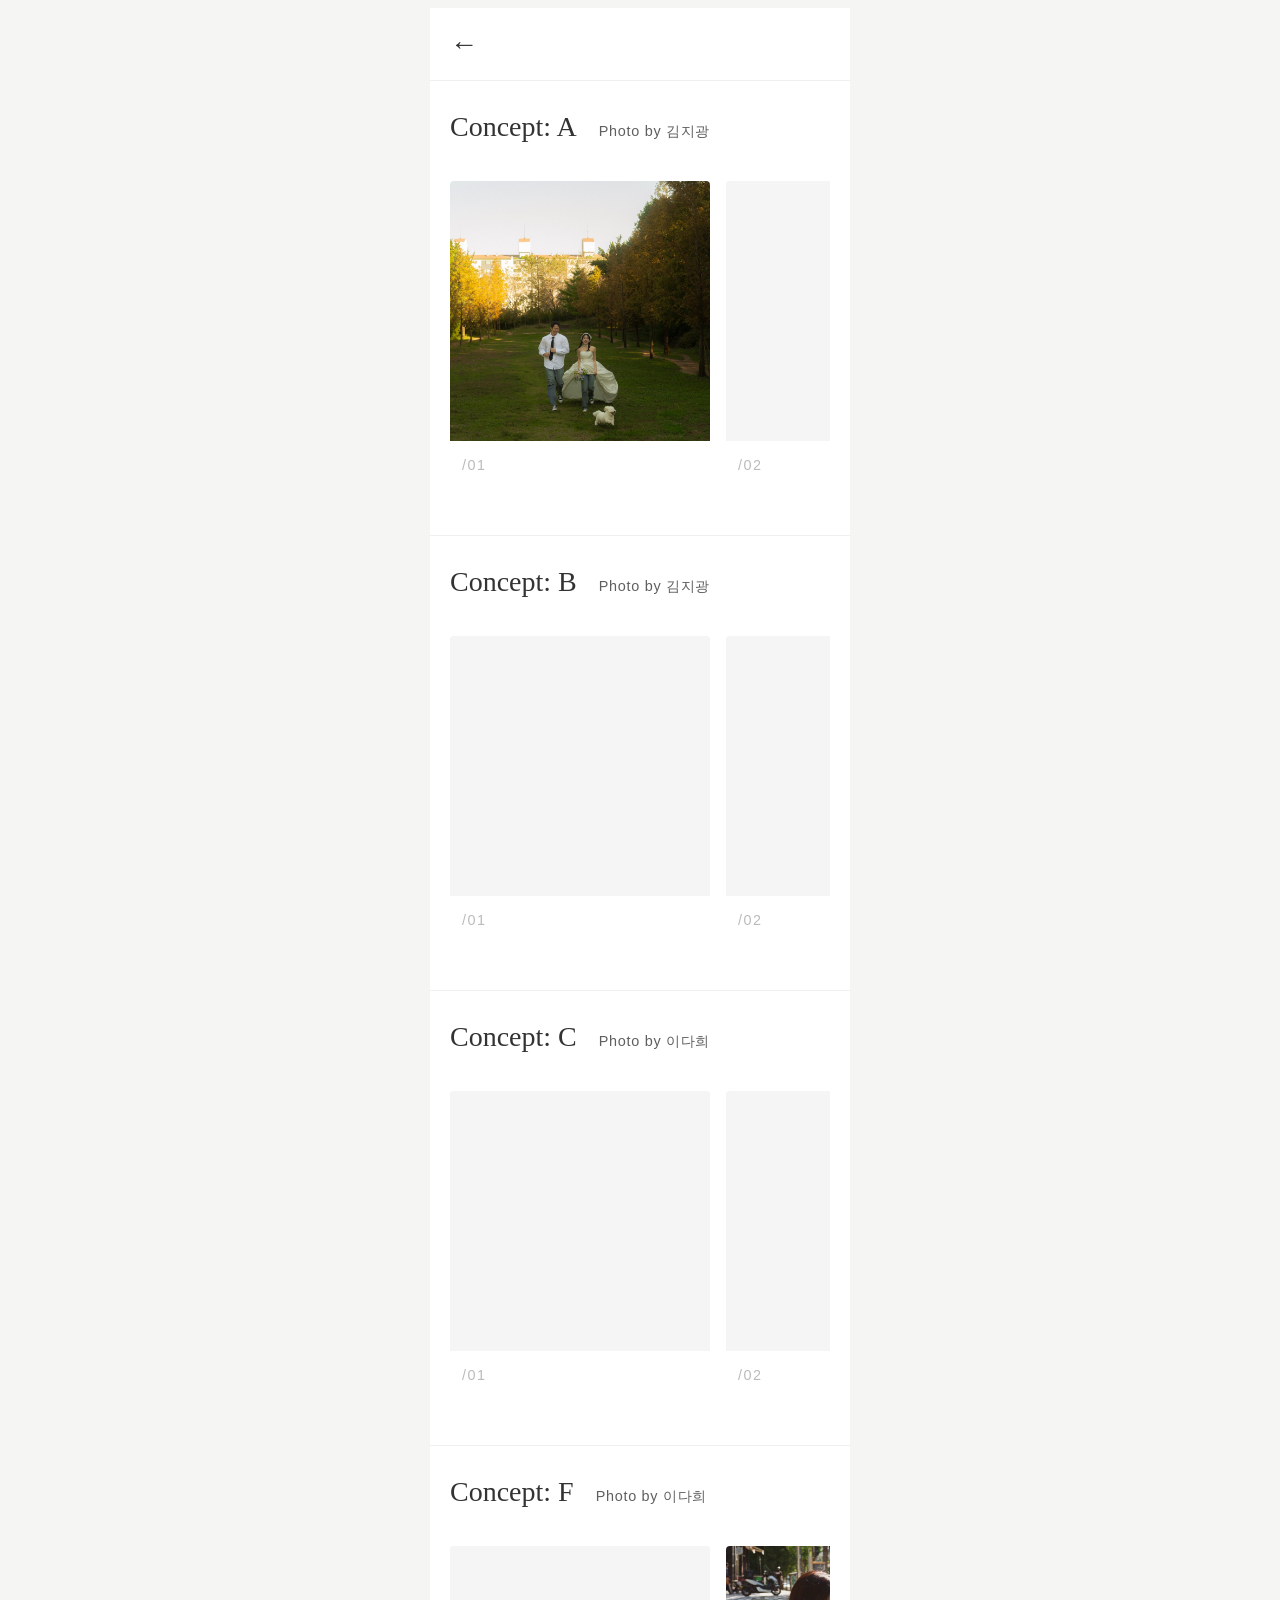
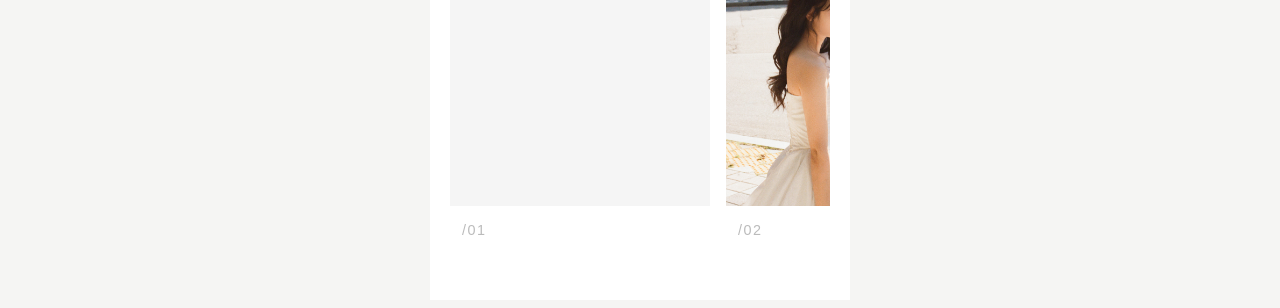
==== gallery.html @ fe8688cf "add project files" ====
<!DOCTYPE html>
<html lang="ko">
<head>
  <meta charset="UTF-8">
  <meta name="viewport" content="width=device-width, initial-scale=1.0">
  <title>갤러리</title>
  <link rel="stylesheet" href="style.css">
  <style>
    body {
      background: #f5f5f3;
      display: flex;
      justify-content: center;
      min-height: 100vh;
    }

    .w {
      background: #fff;
      max-width: 420px;
      width: 100%;
      color: #1a1a1a;
      font-family: 'Noto Serif KR', serif;
      min-height: 100vh;
    }

    .gallery-header {
      padding: 20px 20px;
      border-bottom: 1px solid #f0f0f0;
      display: flex;
      justify-content: space-between;
      align-items: center;
      position: sticky;
      top: 0;
      background: #fff;
      z-index: 100;
    }

    .gallery-back {
      cursor: pointer;
      font-size: 28px;
      color: #333;
      font-weight: bold;
    }

    .gallery-header button {
      background: none;
      border: none;
      font-size: 28px;
      cursor: pointer;
      color: #333;
      font-weight: bold;
    }

    .fullview-header {
      padding: 20px 20px;
      border-bottom: 1px solid #f0f0f0;
      display: flex;
      align-items: center;
    }

    .fullview-header button {
      background: none;
      border: none;
      font-size: 28px;
      cursor: pointer;
      color: #333;
      font-weight: bold;
      font-family: 'Noto Serif KR', serif;
    }

    .gallery-section {
      padding: 30px 0;
      border-bottom: 1px solid #f0f0f0;
    }

    .gallery-section:last-child {
      border-bottom: none;
    }

    .gallery-title {
      font-family: 'Noto Serif KR', serif;
      font-size: 28px;
      color: #333;
      margin-bottom: 20px;
      padding: 0 20px;
    }

    .gallery-subtitle {
      font-family: 'Noto Sans KR', sans-serif;
      font-size: 0.9rem;
      color: #5f5f5f;
      letter-spacing: 0.05em;
      padding: 0 10px;
      margin-bottom: 20px;
      display: inline-block;
    }

    .gallery-wrapper {
      position: relative;
      padding: 0 20px;
      overflow: hidden;
    }

    .gallery-cards {
      display: flex;
      gap: 16px;
      overflow-x: auto;
      scroll-behavior: smooth;
      padding: 20px 0;
    }

    .gallery-cards::-webkit-scrollbar {
      display: none;
    }

    .gallery-card {
      flex-shrink: 0;
      width: 260px;
      background: #fff;
      border-radius: 4px;
      overflow: hidden;
      cursor: pointer;
    }

    .gallery-card-image {
      width: 100%;
      height: 260px;
      background: #f5f5f5;
      object-fit: cover;
    }

    .gallery-card-info {
      padding: 12px;
      /* text-align: center; */
    }

    .gallery-card-number {
      font-family: 'Noto Sans KR', sans-serif;
      font-size: 0.9rem;
      color: #bbb;
      letter-spacing: 0.1em;
    }

    /* 전체보기 모드 */
    .fullview {
      display: none;
      position: fixed;
      inset: 0;
      background: #f5f5f3;
      z-index: 1000;
      flex-direction: column;
      align-items: center;
      justify-content: center;
    }

    .fullview.active {
      display: flex;
    }

    .fullview-wrapper {
      width: 100%;
      max-width: 420px;
      height: 100vh;
      display: flex;
      flex-direction: column;
      background: #fff;
    }

    .fullview-container {
      flex: 1;
      overflow-y: auto;
      overflow-x: hidden;
      display: flex;
      flex-direction: column;
      gap: 16px;
      padding: 16px 0;
    }

    .fullview-container::-webkit-scrollbar {
      display: none;
    }

    .fullview-item {
      flex-shrink: 0;
      width: 100%;
      padding: 0 16px;
      display: flex;
      align-items: center;
      justify-content: center;
      box-sizing: border-box;
    }

    .fullview-item img {
      width: 100%;
      height: auto;
      border-radius: 4px;
      object-fit: contain;
      cursor: pointer;
    }

    /* 전체 화면 모드 */
    .fullscreen {
      display: none;
      position: fixed;
      inset: 0;
      background: rgba(0, 0, 0, 0.9);
      z-index: 2000;
      flex-direction: column;
      align-items: center;
      justify-content: center;
    }

    .fullscreen.active {
      display: flex;
    }

    .fullscreen-close {
      position: absolute;
      top: 20px;
      right: 20px;
      background: none;
      border: none;
      color: #fff;
      font-size: 28px;
      cursor: pointer;
      opacity: 0.7;
      transition: opacity 0.3s;
    }

    .fullscreen-close:hover {
      opacity: 1;
    }

    .fullscreen img {
      max-width: 100%;
      max-height: 90vh;
      object-fit: contain;
    }

    .fullscreen-nav {
      position: absolute;
      top: 50%;
      transform: translateY(-50%);
      background: none;
      border: none;
      color: #fff;
      font-size: 48px;
      cursor: pointer;
      opacity: 0.8;
      transition: opacity 0.3s;
      padding: 20px;
    }

    .fullscreen-nav:hover {
      opacity: 1;
    }

    .fullscreen-nav-left {
      left: 20px;
    }

    .fullscreen-nav-right {
      right: 20px;
    }

    .fullscreen-counter {
      position: absolute;
      bottom: 20px;
      left: 50%;
      transform: translateX(-50%);
      color: #fff;
      font-size: 12px;
      opacity: 0.7;
    }
  </style>
</head>
<body>
  <div class="w">
    <div class="gallery-header">
      <span class="gallery-back" onclick="history.back()">←</span>
      <div></div>
    </div>

    <!-- Concept A -->
    <div class="gallery-section">
      <div style="display: flex; align-items: baseline; gap: 12px; padding: 0 20px;">
        <div class="gallery-title" style="margin-bottom: 0; padding: 0;">Concept: A</div>
        <div class="gallery-subtitle">Photo by 김지광</div>
      </div>
      <div class="gallery-wrapper">
        <div class="gallery-cards" id="galleryA">
          <!-- 동적으로 생성됨 -->
        </div>
      </div>
    </div>

    <!-- Concept B -->
    <div class="gallery-section">
      <div style="display: flex; align-items: baseline; gap: 12px; padding: 0 20px;">
        <div class="gallery-title" style="margin-bottom: 0; padding: 0;">Concept: B</div>
        <div class="gallery-subtitle">Photo by 김지광</div>
      </div>
      <div class="gallery-wrapper">
        <div class="gallery-cards" id="galleryB">
          <!-- 동적으로 생성됨 -->
        </div>
      </div>
    </div>

    <!-- Concept C -->
    <div class="gallery-section">
      <div style="display: flex; align-items: baseline; gap: 12px; padding: 0 20px;">
        <div class="gallery-title" style="margin-bottom: 0; padding: 0;">Concept: C</div>
        <div class="gallery-subtitle">Photo by 이다희</div>
      </div>
      <div class="gallery-wrapper">
        <div class="gallery-cards" id="galleryC">
          <!-- 동적으로 생성됨 -->
        </div>
      </div>
    </div>

    <!-- Concept F -->
    <div class="gallery-section">
      <div style="display: flex; align-items: baseline; gap: 12px; padding: 0 20px;">
        <div class="gallery-title" style="margin-bottom: 0; padding: 0;">Concept: F</div>
        <div class="gallery-subtitle">Photo by 이다희</div>
      </div>
      <div class="gallery-wrapper">
        <div class="gallery-cards" id="galleryF">
          <!-- 동적으로 생성됨 -->
        </div>
      </div>
    </div>
  </div>

  <!-- 전체보기 모드 -->
  <div class="fullview" id="fullview">
    <div class="fullview-wrapper">
      <div class="fullview-header">
        <button onclick="closeFullview()">←</button>
      </div>
      <div class="fullview-container" id="fullviewContainer">
        <!-- 동적으로 생성됨 -->
      </div>
    </div>
  </div>

  <!-- 전체 화면 모드 -->
  <div class="fullscreen" id="fullscreen">
    <button class="fullscreen-close" onclick="closeFullscreen()">×</button>
    <button class="fullscreen-nav fullscreen-nav-left" onclick="prevFullscreenImage()">‹</button>
    <img id="fullscreenImage" src="" alt="Full Screen">
    <button class="fullscreen-nav fullscreen-nav-right" onclick="nextFullscreenImage()">›</button>
    <div class="fullscreen-counter"><span id="currentImageNum">01</span> / <span id="totalImageNum">06</span></div>
  </div>

  <script>
    const imagesA = [
      { id: 1, src: 'gallery/conceptA/photo1.jpg' },
      { id: 2, src: 'gallery/conceptA/photo2.jpg' },
      { id: 3, src: 'gallery/conceptA/photo3.jpg' },
      { id: 4, src: 'gallery/conceptA/photo4.jpg' },
      { id: 5, src: 'gallery/conceptA/photo5.jpg' },
      { id: 6, src: 'gallery/conceptA/photo6.jpg' },
      { id: 7, src: 'gallery/conceptA/photo7.jpg' },
      { id: 8, src: 'gallery/conceptA/photo8.jpg' },
      { id: 9, src: 'gallery/conceptA/photo9.jpg' },
      { id: 10, src: 'gallery/conceptA/photo10.jpg' },
      { id: 11, src: 'gallery/conceptA/photo11.jpg' },
      { id: 12, src: 'gallery/conceptA/photo12.jpg' },
      { id: 13, src: 'gallery/conceptA/photo13.jpg' },
      { id: 14, src: 'gallery/conceptA/photo14.jpg' },
      { id: 15, src: 'gallery/conceptA/photo15.jpg' },
      { id: 16, src: 'gallery/conceptA/photo16.jpg' },
      { id: 17, src: 'gallery/conceptA/photo17.jpg' },
      { id: 18, src: 'gallery/conceptA/photo18.jpg' },
      { id: 19, src: 'gallery/conceptA/photo19.jpg' },
      { id: 20, src: 'gallery/conceptA/photo20.jpg' },
      { id: 21, src: 'gallery/conceptA/photo21.jpg' },
      { id: 22, src: 'gallery/conceptA/photo22.jpg' },
      { id: 23, src: 'gallery/conceptA/photo23.jpg' },
      { id: 24, src: 'gallery/conceptA/photo24.jpg' },
      { id: 25, src: 'gallery/conceptA/photo25.jpg' },
    ];

    const imagesB = [
      { id: 1, src: 'gallery/conceptB/photo1.jpg' },
      { id: 2, src: 'gallery/conceptB/photo2.jpg' },
      { id: 3, src: 'gallery/conceptB/photo3.jpg' },
      { id: 4, src: 'gallery/conceptB/photo4.jpg' },
      { id: 5, src: 'gallery/conceptB/photo5.jpg' },
      { id: 6, src: 'gallery/conceptB/photo6.jpg' },
      { id: 7, src: 'gallery/conceptB/photo7.jpg' },
      { id: 8, src: 'gallery/conceptB/photo8.jpg' },
      { id: 9, src: 'gallery/conceptB/photo9.jpg' },
      { id: 10, src: 'gallery/conceptB/photo10.jpg' },
      { id: 11, src: 'gallery/conceptB/photo11.jpg' },
      { id: 12, src: 'gallery/conceptB/photo12.jpg' },
      { id: 13, src: 'gallery/conceptB/photo13.jpg' },
      { id: 14, src: 'gallery/conceptB/photo14.jpg' },
      { id: 15, src: 'gallery/conceptB/photo15.jpg' },
      { id: 16, src: 'gallery/conceptB/photo16.jpg' },
      { id: 17, src: 'gallery/conceptB/photo17.jpg' },
      { id: 18, src: 'gallery/conceptB/photo18.jpg' },
      { id: 19, src: 'gallery/conceptB/photo19.jpg' },
      { id: 20, src: 'gallery/conceptB/photo20.jpg' },
      { id: 21, src: 'gallery/conceptB/photo21.jpg' },
      { id: 22, src: 'gallery/conceptB/photo22.jpg' },
      { id: 23, src: 'gallery/conceptB/photo23.jpg' },
      { id: 24, src: 'gallery/conceptB/photo24.jpg' },
      { id: 25, src: 'gallery/conceptB/photo25.jpg' },
      { id: 26, src: 'gallery/conceptB/photo26.jpg' },
      { id: 27, src: 'gallery/conceptB/photo27.jpg' },
      { id: 27, src: 'gallery/conceptB/photo28.jpg' },
    ];

    const imagesC = [
      { id: 1, src: 'gallery/conceptC/photo1.jpg' },
      { id: 2, src: 'gallery/conceptC/photo2.jpg' },
      { id: 3, src: 'gallery/conceptC/photo3.jpg' },
      { id: 4, src: 'gallery/conceptC/photo4.jpg' },
      { id: 5, src: 'gallery/conceptC/photo5.jpg' },
      { id: 6, src: 'gallery/conceptC/photo6.jpg' },
    ];

    const imagesF = [
      { id: 1, src: 'gallery/conceptF/photo1.jpg' },
      { id: 2, src: 'gallery/conceptF/photo2.jpg' },
      { id: 3, src: 'gallery/conceptF/photo3.jpg' },
      { id: 4, src: 'gallery/conceptF/photo4.jpg' },
      { id: 5, src: 'gallery/conceptF/photo5.jpg' },
      { id: 6, src: 'gallery/conceptF/photo6.jpg' },
      { id: 7, src: 'gallery/conceptF/photo7.jpg' },
      { id: 8, src: 'gallery/conceptF/photo8.jpg' },
      { id: 9, src: 'gallery/conceptF/photo9.jpg' },
      { id: 10, src: 'gallery/conceptF/photo10.jpg' },
      { id: 11, src: 'gallery/conceptF/photo11.jpg'},
      { id: 12, src: 'gallery/conceptF/photo12.jpg'},
      { id: 13, src: 'gallery/conceptF/photo13.jpg'},
      { id: 14, src: 'gallery/conceptF/photo14.jpg'},
      { id: 15, src: 'gallery/conceptF/photo15.jpg'},
      { id: 16, src: 'gallery/conceptF/photo16.jpg'},
      { id: 17, src: 'gallery/conceptF/photo17.jpg'},
      { id: 18, src: 'gallery/conceptF/photo18.jpg'},
      { id: 19, src: 'gallery/conceptF/photo19.jpg'},
      { id: 20, src: 'gallery/conceptF/photo20.jpg'},
      { id: 21, src: 'gallery/conceptF/photo21.jpg'},
      { id: 22, src: 'gallery/conceptF/photo22.jpg'},
      { id: 23, src: 'gallery/conceptF/photo23.jpg'},
      { id: 24, src: 'gallery/conceptF/photo24.jpg'},
      { id: 25, src: 'gallery/conceptF/photo25.jpg'},
      { id: 26, src: 'gallery/conceptF/photo26.jpg'},
      { id: 27, src: 'gallery/conceptF/photo27.jpg'},
      { id: 28, src: 'gallery/conceptF/photo28.jpg'},
      { id: 29, src: 'gallery/conceptF/photo29.jpg'},
      { id: 30, src: 'gallery/conceptF/photo30.jpg'},
      { id: 31, src: 'gallery/conceptF/photo31.jpg'},
      { id: 32, src: 'gallery/conceptF/photo32.jpg'},
    ];

    let currentImages = [];
    let currentImageIndex = 0;

    function initGallery() {
      const conceptMap = { 'A': imagesA, 'B': imagesB, 'C': imagesC, 'F': imagesF };
      const concepts = ['A', 'B', 'C', 'F'];
      
      concepts.forEach(concept => {
        const container = document.getElementById('gallery' + concept);
        const conceptImages = conceptMap[concept];
        container.innerHTML = conceptImages.map((img, idx) => `
          <div class="gallery-card" data-concept="${concept}" data-index="${idx}" onclick="handleCardClick(this)">
            <img src="${img.src}" alt="Gallery ${img.id}" class="gallery-card-image" 
                 onerror="this.src='data:image/svg+xml,%3Csvg xmlns=%22http://www.w3.org/2000/svg%22 width=%22260%22 height=%22260%22%3E%3Crect fill=%22%23f5f5f5%22 width=%22260%22 height=%22260%22/%3E%3C/svg%3E'">
            <div class="gallery-card-info">
              <div class="gallery-card-number">/0${img.id}</div>
            </div>
          </div>
        `).join('');

        // 터치 스와이프 기능
        let startX = 0;
        let scrollLeft = 0;
        let touchStartX = 0;
        let touchScrollLeft = 0;

        container.addEventListener('mousedown', (e) => {
          startX = e.pageX - container.offsetLeft;
          scrollLeft = container.scrollLeft;
          container.style.cursor = 'grabbing';
        });

        container.addEventListener('mouseleave', () => {
          container.style.cursor = 'grab';
        });

        container.addEventListener('mouseup', () => {
          container.style.cursor = 'grab';
        });

        container.addEventListener('mousemove', (e) => {
          if (startX === 0) return;
          e.preventDefault();
          const x = e.pageX - container.offsetLeft;
          const walk = (x - startX) * 1;
          container.scrollLeft = scrollLeft - walk;
        });

        container.addEventListener('touchstart', (e) => {
          touchStartX = e.touches[0].clientX;
          touchScrollLeft = container.scrollLeft;
        });

        container.addEventListener('touchmove', (e) => {
          const touchX = e.touches[0].clientX;
          const walk = (touchStartX - touchX) * 2;
          container.scrollLeft = touchScrollLeft + walk;
        });
      });
    }

    function handleCardClick(element) {
      const concept = element.getAttribute('data-concept');
      const index = parseInt(element.getAttribute('data-index'));
      openFullview(index, concept);
    }

    function openFullview(index, concept) {
      const fullview = document.getElementById('fullview');
      const container = document.getElementById('fullviewContainer');
      const conceptMap = { 'A': imagesA, 'B': imagesB, 'C': imagesC, 'F': imagesF };
      currentImages = conceptMap[concept];

      container.innerHTML = currentImages.map(img => `
        <div class="fullview-item">
          <img src="${img.src}" alt="Gallery ${img.id}" onclick="openFullscreen('${img.src}')"
               onerror="this.src='data:image/svg+xml,%3Csvg xmlns=%22http://www.w3.org/2000/svg%22 width=%22380%22 height=%22400%22%3E%3Crect fill=%22%23f5f5f5%22 width=%22380%22 height=%22400%22/%3E%3C/svg%3E'">
        </div>
      `).join('');

      fullview.classList.add('active');
    }

    function closeFullview() {
      document.getElementById('fullview').classList.remove('active');
    }

    function openFullscreen(src) {
      const fullscreen = document.getElementById('fullscreen');
      currentImageIndex = currentImages.findIndex(img => img.src === src);
      updateFullscreenImage();
      fullscreen.classList.add('active');
    }

    function updateFullscreenImage() {
      const img = currentImages[currentImageIndex];
      document.getElementById('fullscreenImage').src = img.src;
      document.getElementById('currentImageNum').textContent = String(currentImageIndex + 1).padStart(2, '0');
      document.getElementById('totalImageNum').textContent = String(currentImages.length).padStart(2, '0');
    }

    function prevFullscreenImage() {
      currentImageIndex = (currentImageIndex - 1 + currentImages.length) % currentImages.length;
      updateFullscreenImage();
    }

    function nextFullscreenImage() {
      currentImageIndex = (currentImageIndex + 1) % currentImages.length;
      updateFullscreenImage();
    }

    function closeFullscreen() {
      document.getElementById('fullscreen').classList.remove('active');
    }

    initGallery();
  </script>
</body>
</html>
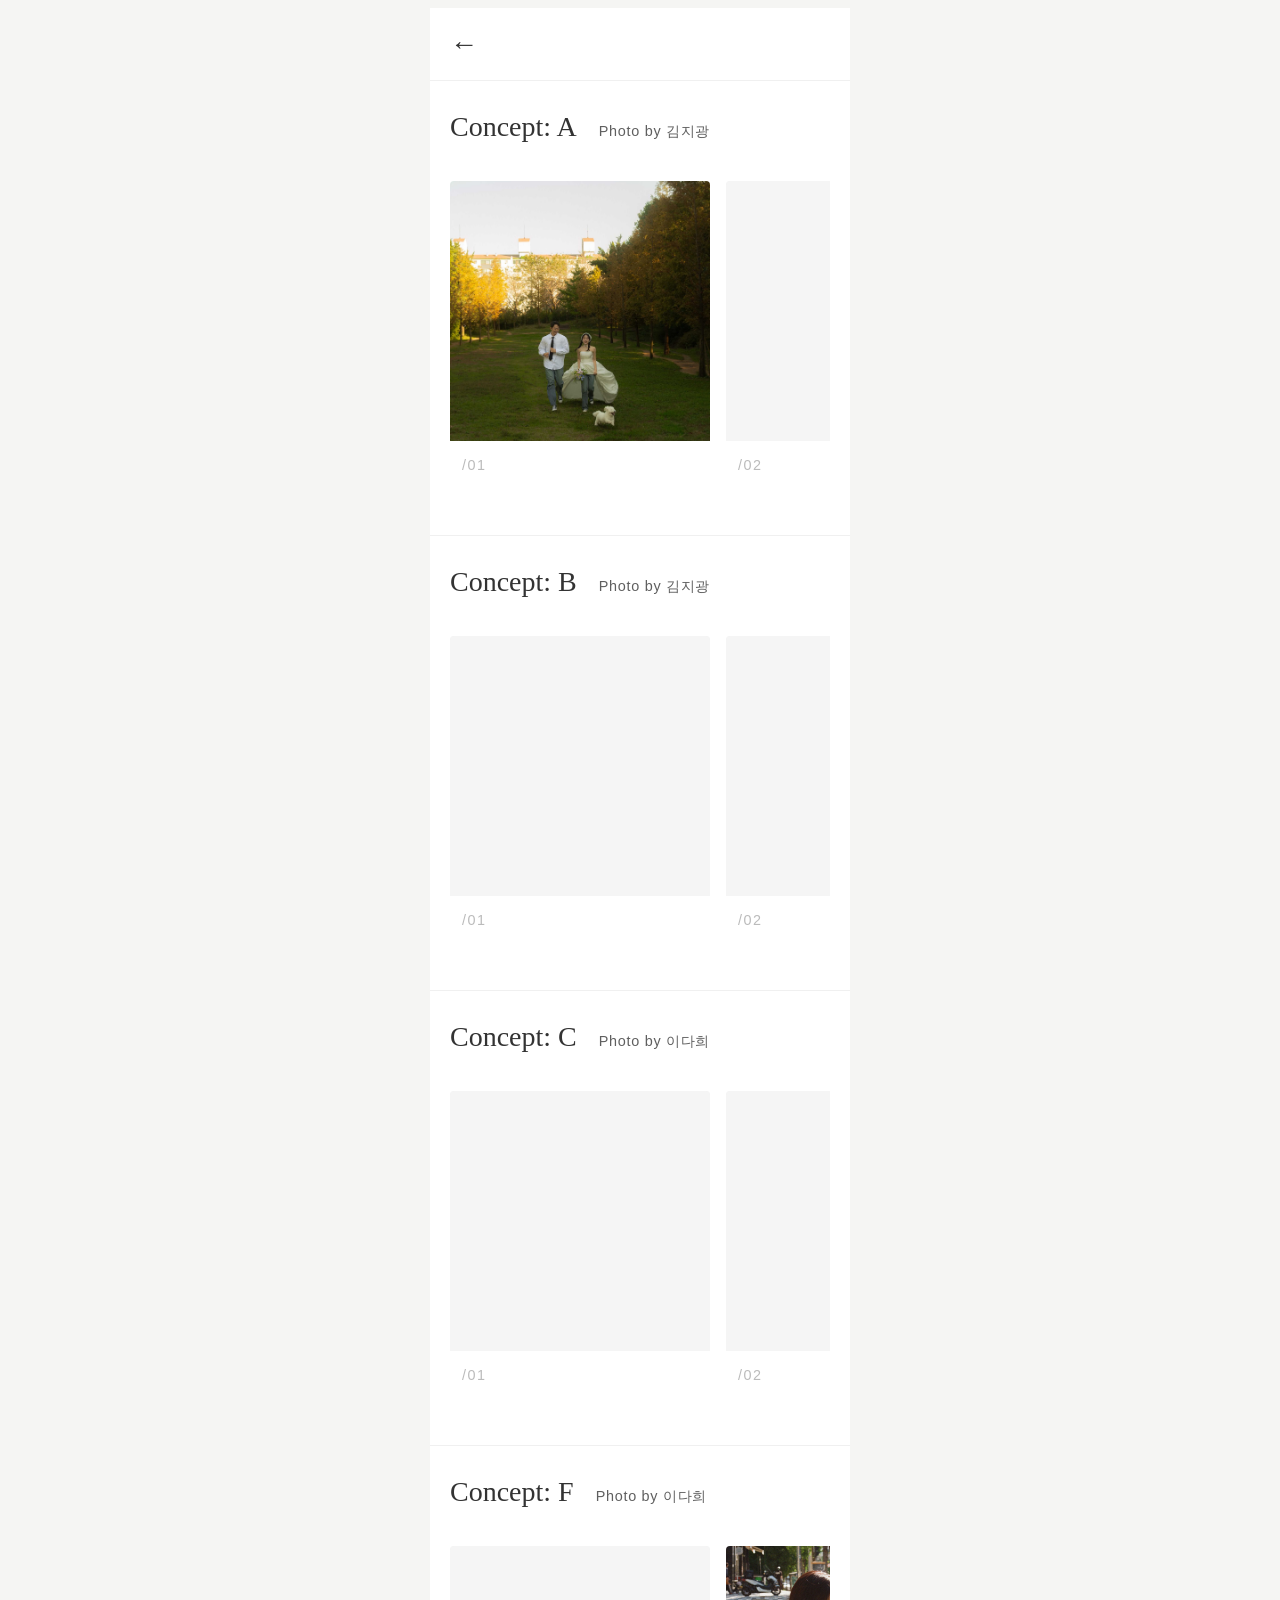
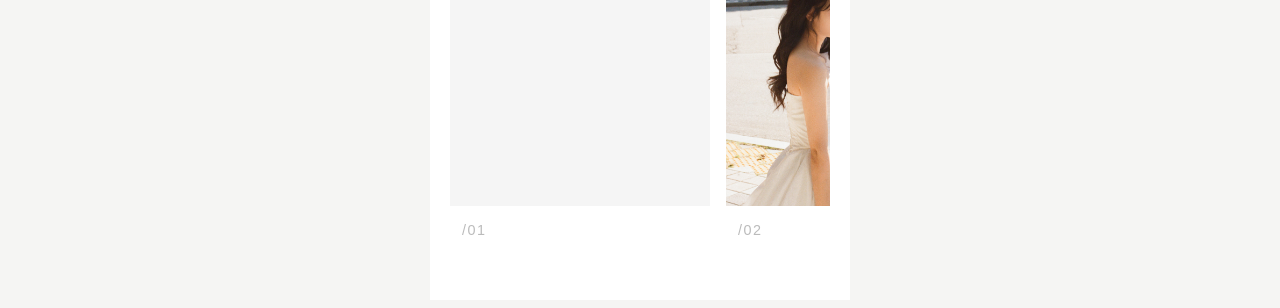
==== commit 46ca2aa3: "갤러리 음악 이어재생 추가" ====
--- a/gallery.html
+++ b/gallery.html
@@ -274,6 +274,7 @@
   </style>
 </head>
 <body>
+    <audio id="audio" src="bgm_01.mp3" loop></audio>
   <div class="w">
     <div class="gallery-header">
       <span class="gallery-back" onclick="history.back()">←</span>
@@ -455,7 +456,6 @@
       { id: 29, src: 'gallery/conceptF/photo29.jpg'},
       { id: 30, src: 'gallery/conceptF/photo30.jpg'},
       { id: 31, src: 'gallery/conceptF/photo31.jpg'},
-      { id: 32, src: 'gallery/conceptF/photo32.jpg'},
     ];
 
     let currentImages = [];
@@ -574,6 +574,23 @@
     }
 
     initGallery();
+
+    // 음악 이어서 재생
+const audio = document.getElementById('audio');
+const wasPlaying = sessionStorage.getItem('musicPlaying') === 'true';
+const savedTime = parseFloat(sessionStorage.getItem('musicTime') || '0');
+
+if (wasPlaying) {
+  audio.currentTime = savedTime;
+  audio.play();
+}
+
+// 페이지 떠날 때 재생 위치 저장
+window.addEventListener('beforeunload', () => {
+  sessionStorage.setItem('musicTime', audio.currentTime);
+  sessionStorage.setItem('musicPlaying', String(!audio.paused));
+});
   </script>
+
 </body>
 </html>
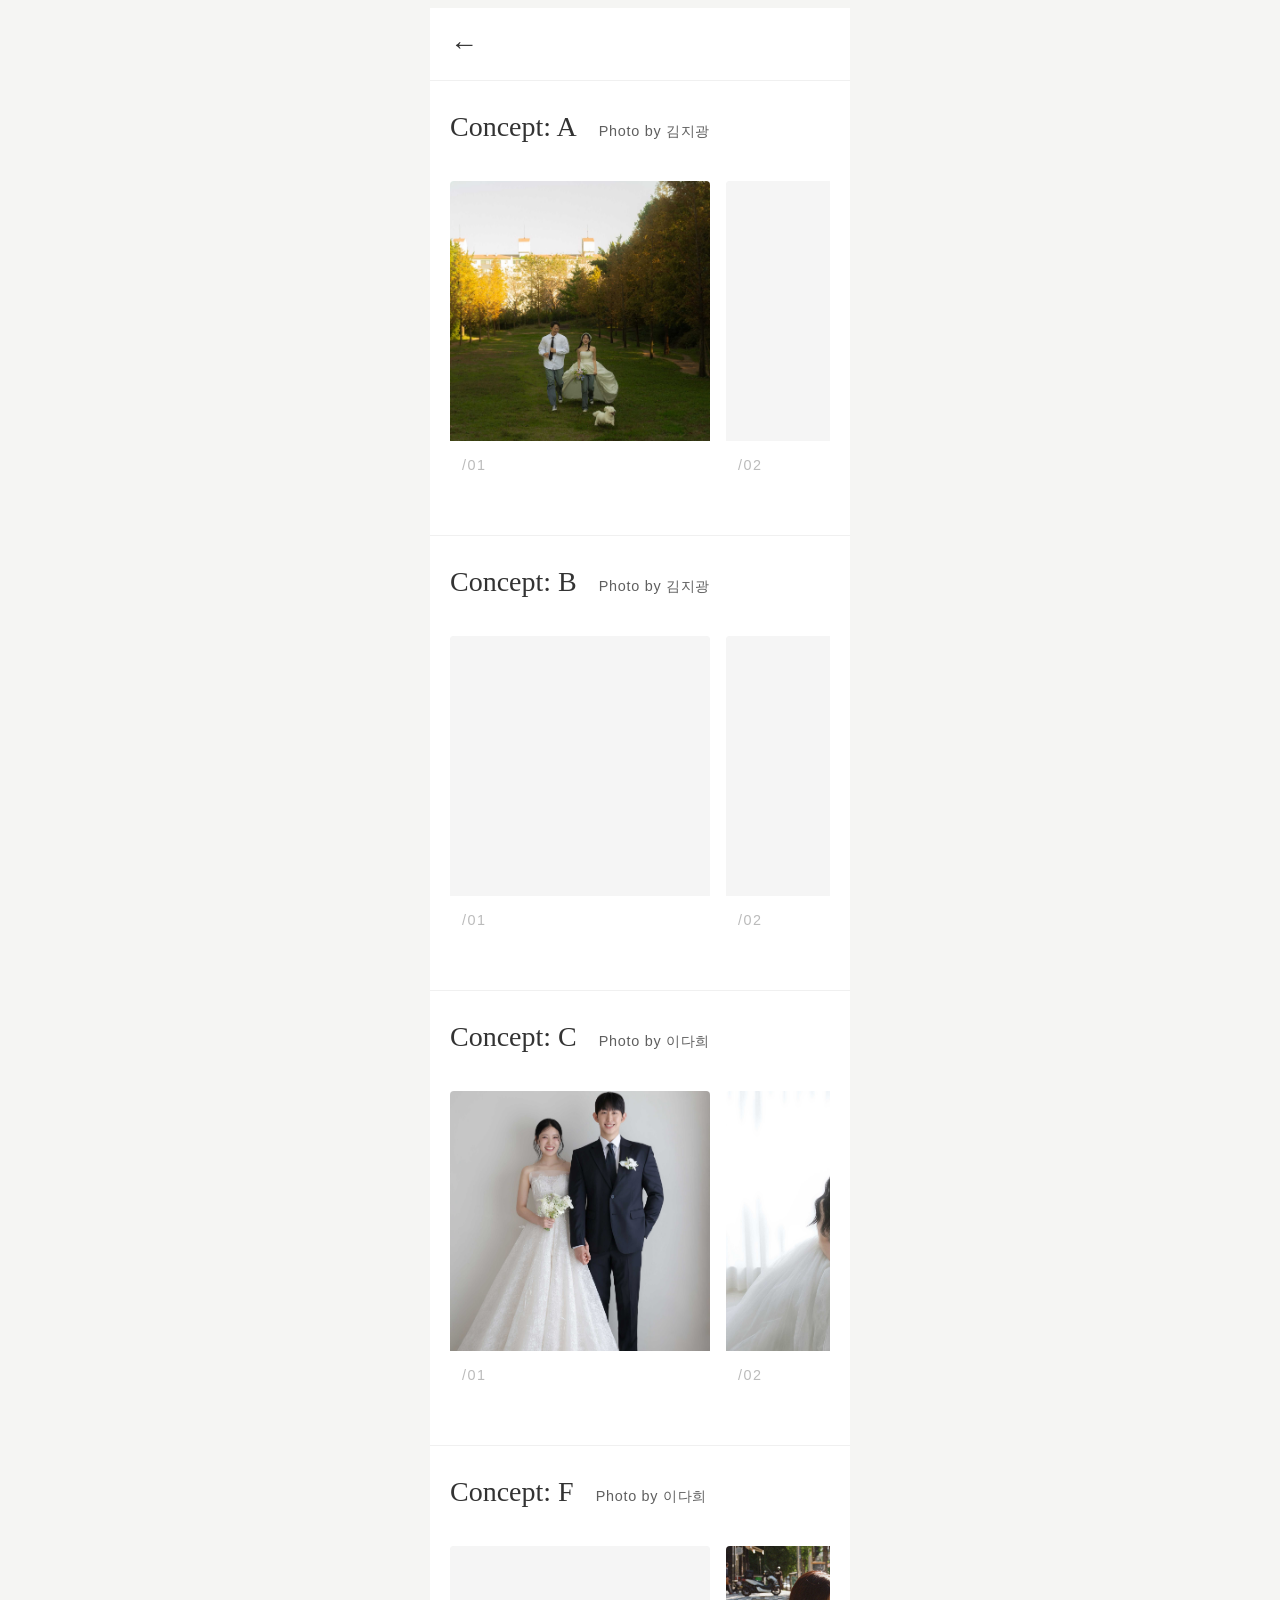
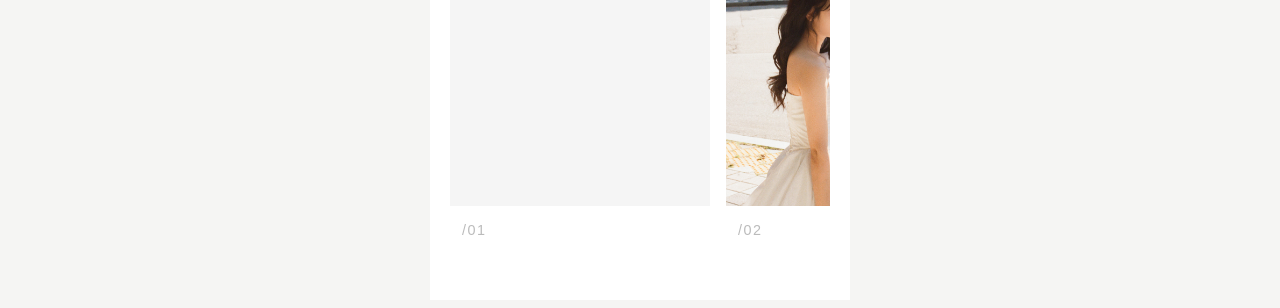
==== commit 2e3d5cb4: "컨셉c 추가" ====
--- a/gallery.html
+++ b/gallery.html
@@ -422,6 +422,11 @@
       { id: 4, src: 'gallery/conceptC/photo4.jpg' },
       { id: 5, src: 'gallery/conceptC/photo5.jpg' },
       { id: 6, src: 'gallery/conceptC/photo6.jpg' },
+      { id: 7, src: 'gallery/conceptC/photo7.jpg' },
+      { id: 8, src: 'gallery/conceptC/photo8.jpg' },
+      { id: 9, src: 'gallery/conceptC/photo9.jpg' },
+      { id: 10, src: 'gallery/conceptC/photo10.jpg' },
+      { id: 11, src: 'gallery/conceptC/photo11.jpg' },
     ];
 
     const imagesF = [
@@ -575,6 +580,21 @@
 
     initGallery();
 
+    // 풀스크린 스와이프
+let fsStartX = 0;
+
+document.getElementById('fullscreen').addEventListener('touchstart', (e) => {
+  fsStartX = e.touches[0].clientX;
+});
+
+document.getElementById('fullscreen').addEventListener('touchend', (e) => {
+  const diff = fsStartX - e.changedTouches[0].clientX;
+  if (Math.abs(diff) > 50) {
+    if (diff > 0) nextFullscreenImage();
+    else prevFullscreenImage();
+  }
+});
+
     // 음악 이어서 재생
 const audio = document.getElementById('audio');
 const wasPlaying = sessionStorage.getItem('musicPlaying') === 'true';
@@ -582,14 +602,22 @@
 
 if (wasPlaying) {
   audio.currentTime = savedTime;
-  audio.play();
+  
+  // 바로 재생 시도, 안되면 첫 터치 시 재생
+  audio.play().catch(() => {
+    document.addEventListener('touchstart', function() {
+      audio.play();
+    }, { once: true });
+  });
+}if (wasPlaying) {
+  audio.currentTime = savedTime;
+  
+  audio.play().catch(() => {
+    window.addEventListener('scroll', function() {
+      audio.play();
+    }, { once: true });
+  });
 }
-
-// 페이지 떠날 때 재생 위치 저장
-window.addEventListener('beforeunload', () => {
-  sessionStorage.setItem('musicTime', audio.currentTime);
-  sessionStorage.setItem('musicPlaying', String(!audio.paused));
-});
   </script>
 
 </body>
